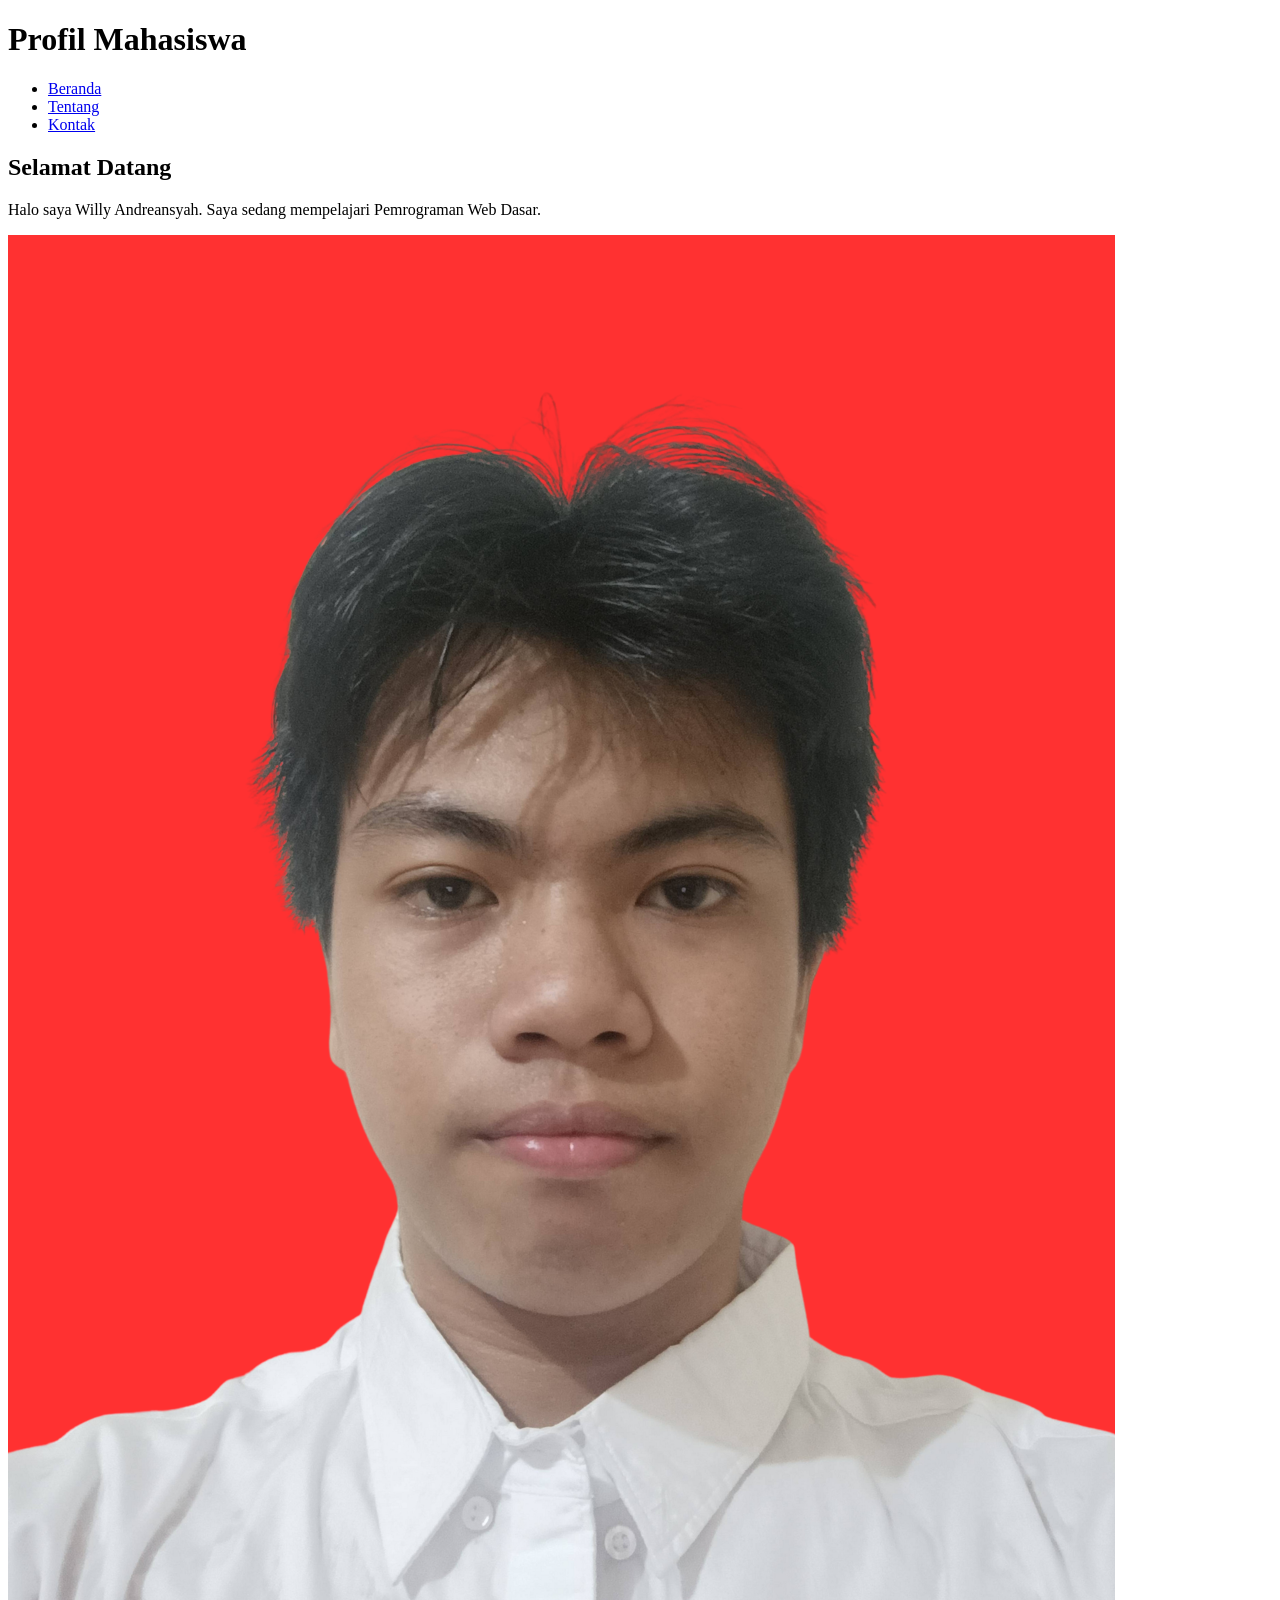
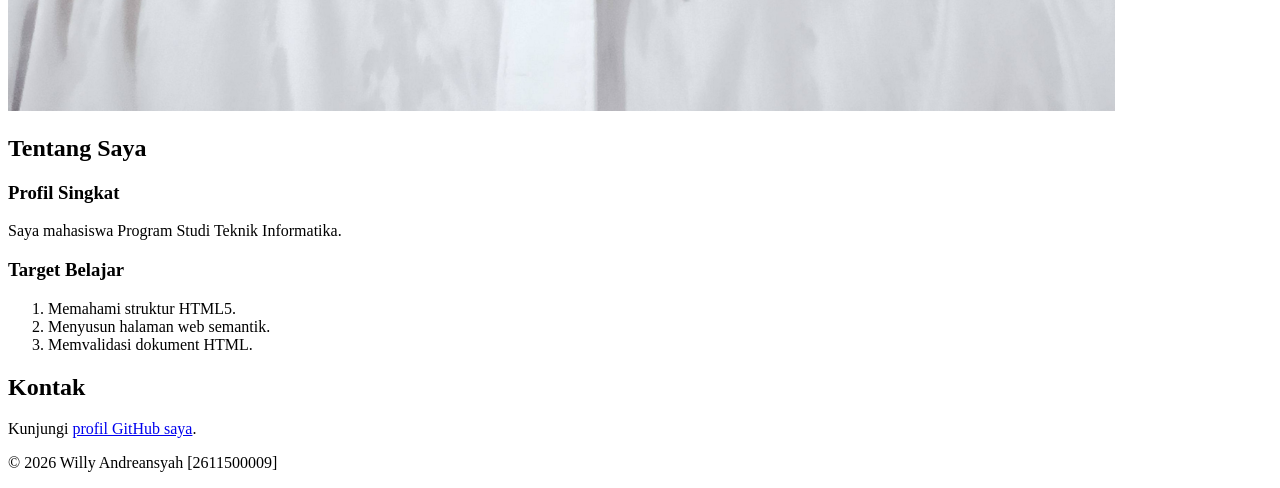
==== pertemuan-02/index.html @ aca4487e "mengisi index.html" ====
<!DOCTYPE html>
<html lang="id">

<head>
    <meta charset="UTF-8">
    <meta name="viewport" content="width=device-width, initial-scale=1.0">
    <title>Profil Mahasiswa</title>
</head>

<body>

    <header>
        <h1>Profil Mahasiswa</h1>
        <nav>
            <ul>
                <li><a href="#home">Beranda</a></li>
                <li><a href="#about">Tentang</a></li>
                <li><a href="#contact">Kontak</a></li>
            </ul>
        </nav>
    </header>

    <main>
        <section id="home">
            <h2>Selamat Datang</h2>
            <p>Halo saya Willy Andreansyah. Saya sedang mempelajari Pemrograman Web Dasar.</p>
            <img src="img/foto-profil.jpg" alt="Foto profil Willy Andreansyah">
        </section>

        <section id="about">
            <h2>Tentang Saya</h2>
            <article>
                <h3>Profil Singkat</h3>
                <p>Saya mahasiswa Program Studi Teknik Informatika.</p>

                <h3>Target Belajar</h3>
                <ol>
                    <li>Memahami struktur HTML5.</li>
                    <li>Menyusun halaman web semantik.</li>
                    <li>Memvalidasi dokument HTML.</li>
                </ol>
            </article>
        </section>

        <section id="contact">
            <h2>Kontak</h2>
            <p>Kunjungi <a href="https://github.com/willyandreansyah">profil GitHub saya</a>.</p>
        </section>
    </main>

    <footer>
        <p>&copy; 2026 Willy Andreansyah [2611500009]</p>
    </footer>

</body>

</html>
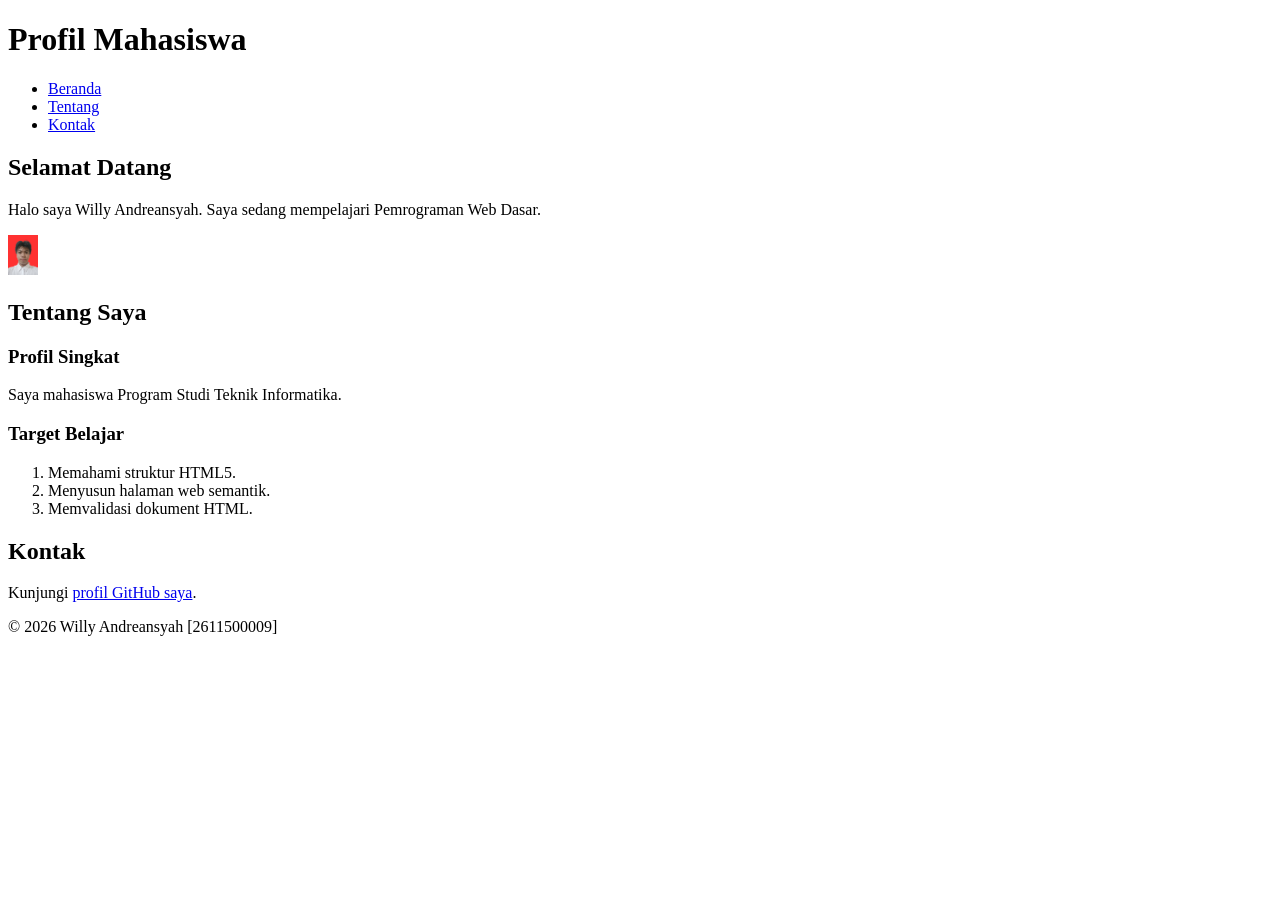
==== commit cbc12fe0: "menyesuaikan ukuran foto profil" ====
--- a/pertemuan-02/index.html
+++ b/pertemuan-02/index.html
@@ -24,7 +24,7 @@
         <section id="home">
             <h2>Selamat Datang</h2>
             <p>Halo saya Willy Andreansyah. Saya sedang mempelajari Pemrograman Web Dasar.</p>
-            <img src="img/foto-profil.jpg" alt="Foto profil Willy Andreansyah">
+            <img src="img/foto-profil.jpg" alt="Foto profil Willy Andreansyah" width="30px" height="40px">
         </section>
 
         <section id="about">
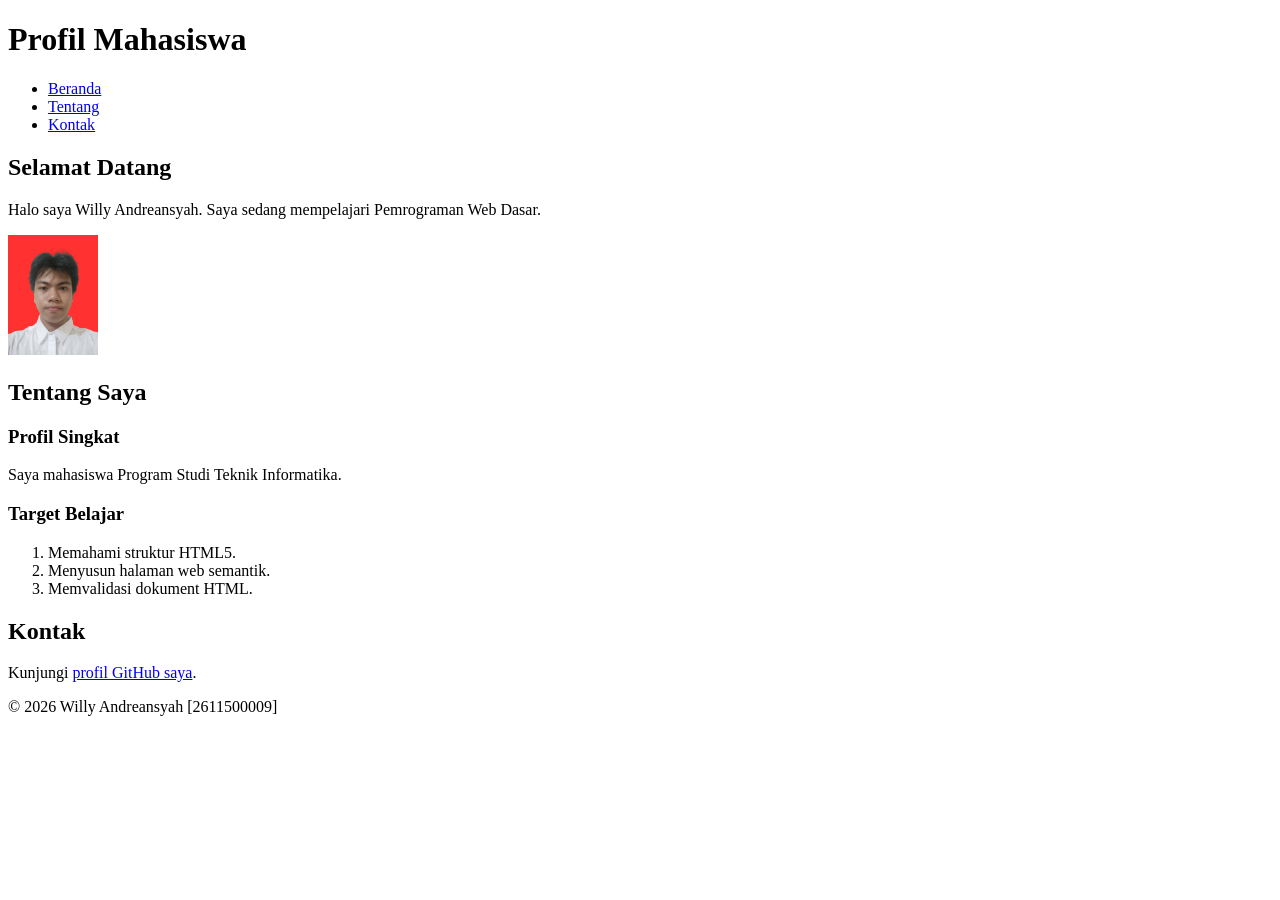
==== commit 4d615652: "menyesuaikan ukuran foto profil" ====
--- a/pertemuan-02/index.html
+++ b/pertemuan-02/index.html
@@ -24,7 +24,7 @@
         <section id="home">
             <h2>Selamat Datang</h2>
             <p>Halo saya Willy Andreansyah. Saya sedang mempelajari Pemrograman Web Dasar.</p>
-            <img src="img/foto-profil.jpg" alt="Foto profil Willy Andreansyah" width="30px" height="40px">
+            <img src="img/foto-profil.jpg" alt="Foto profil Willy Andreansyah" width="90px" height="120px">
         </section>
 
         <section id="about">
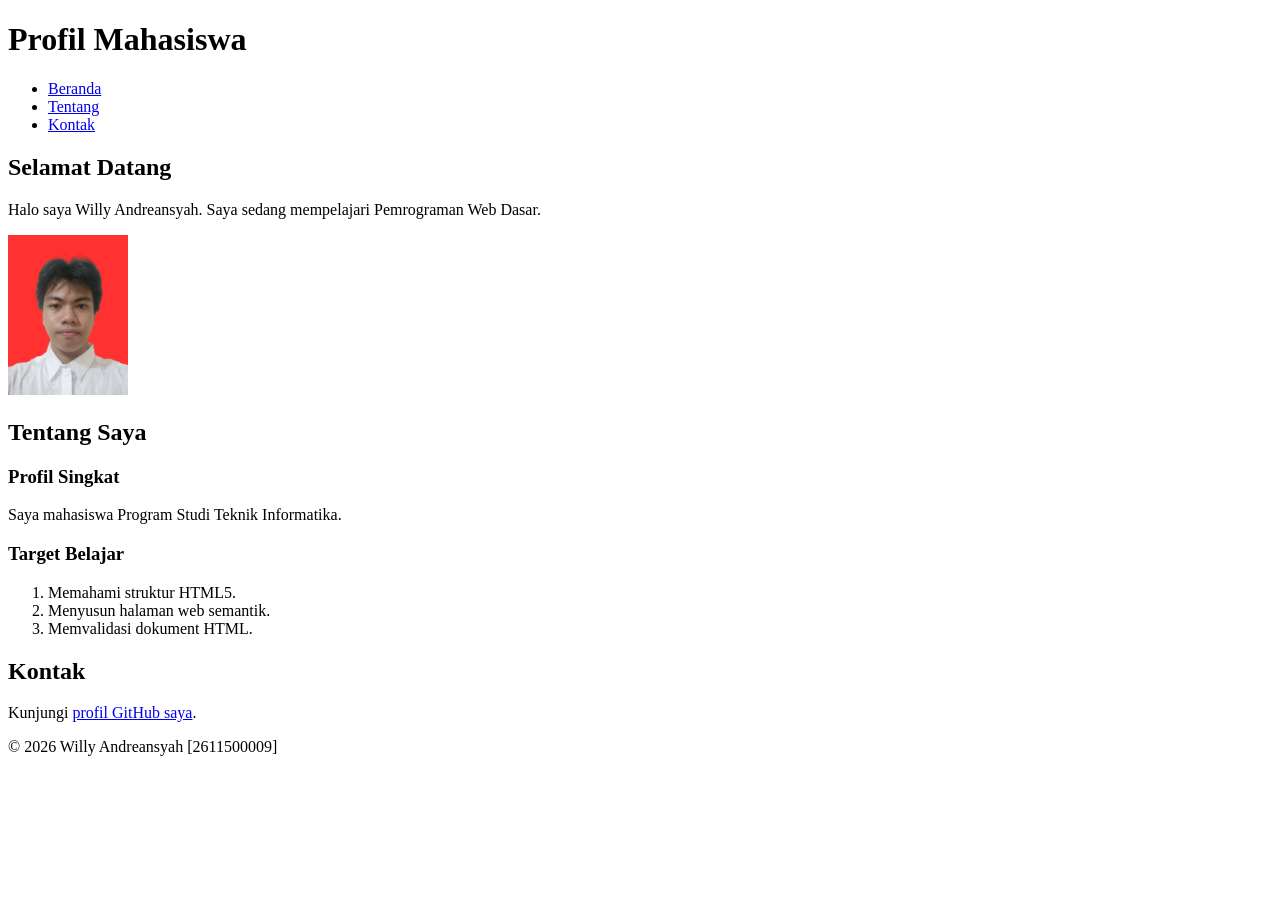
==== commit 0fed1094: "menyesuaikan ukuran foto profil" ====
--- a/pertemuan-02/index.html
+++ b/pertemuan-02/index.html
@@ -24,7 +24,7 @@
         <section id="home">
             <h2>Selamat Datang</h2>
             <p>Halo saya Willy Andreansyah. Saya sedang mempelajari Pemrograman Web Dasar.</p>
-            <img src="img/foto-profil.jpg" alt="Foto profil Willy Andreansyah" width="90px" height="120px">
+            <img src="img/foto-profil.jpg" alt="Foto profil Willy Andreansyah" width="120px" height="160px">
         </section>
 
         <section id="about">
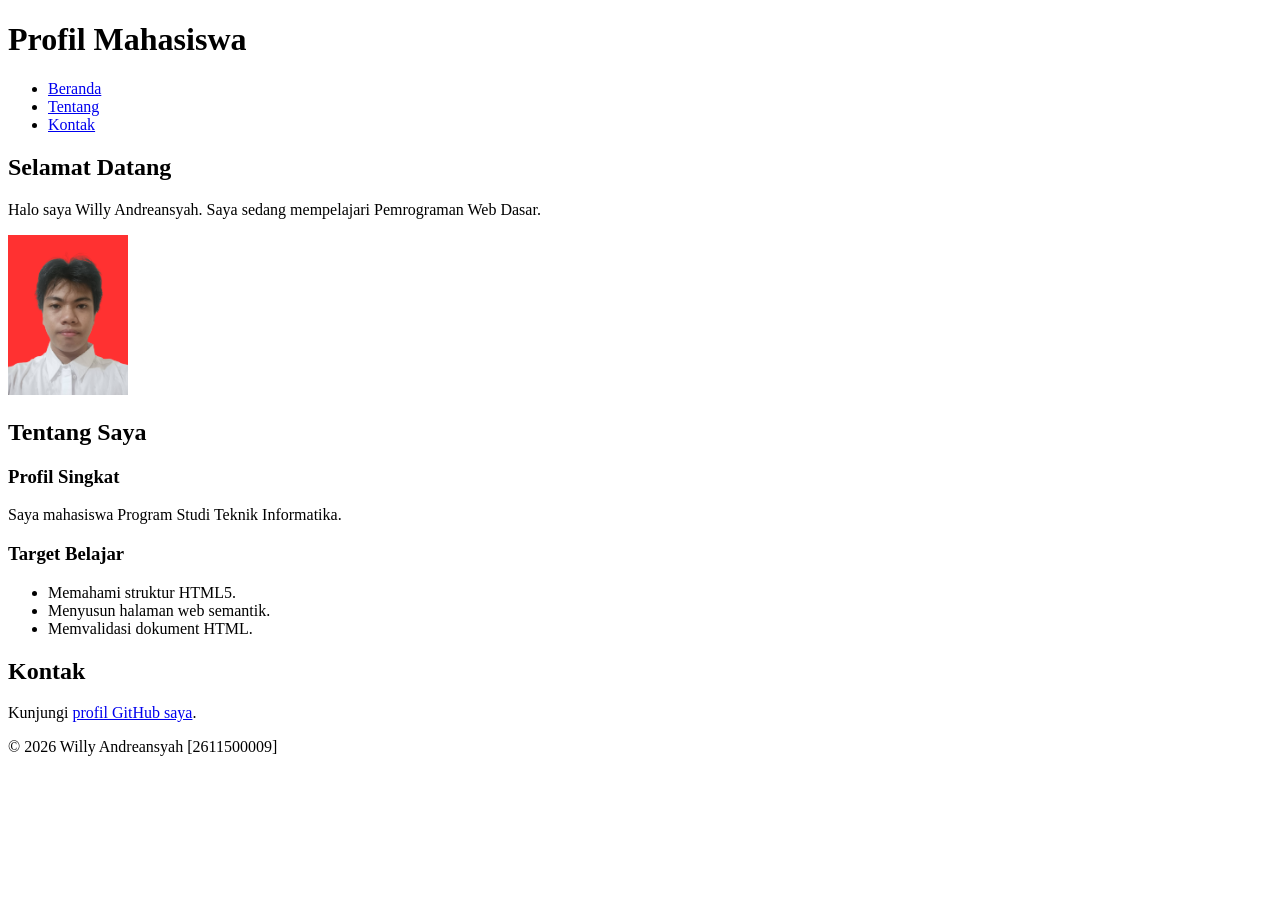
==== commit 7f700a41: "ul" ====
--- a/pertemuan-02/index.html
+++ b/pertemuan-02/index.html
@@ -24,7 +24,7 @@
         <section id="home">
             <h2>Selamat Datang</h2>
             <p>Halo saya Willy Andreansyah. Saya sedang mempelajari Pemrograman Web Dasar.</p>
-            <img src="img/foto-profil.jpg" alt="Foto profil Willy Andreansyah" width="120px" height="160px">
+            <img src="img/foto-profil.jpg" alt="Foto profil Willy Andreansyah" width="120" height="160">
         </section>
 
         <section id="about">
@@ -34,11 +34,11 @@
                 <p>Saya mahasiswa Program Studi Teknik Informatika.</p>
 
                 <h3>Target Belajar</h3>
-                <ol>
+                <ul>
                     <li>Memahami struktur HTML5.</li>
                     <li>Menyusun halaman web semantik.</li>
                     <li>Memvalidasi dokument HTML.</li>
-                </ol>
+                </ul>
             </article>
         </section>
 
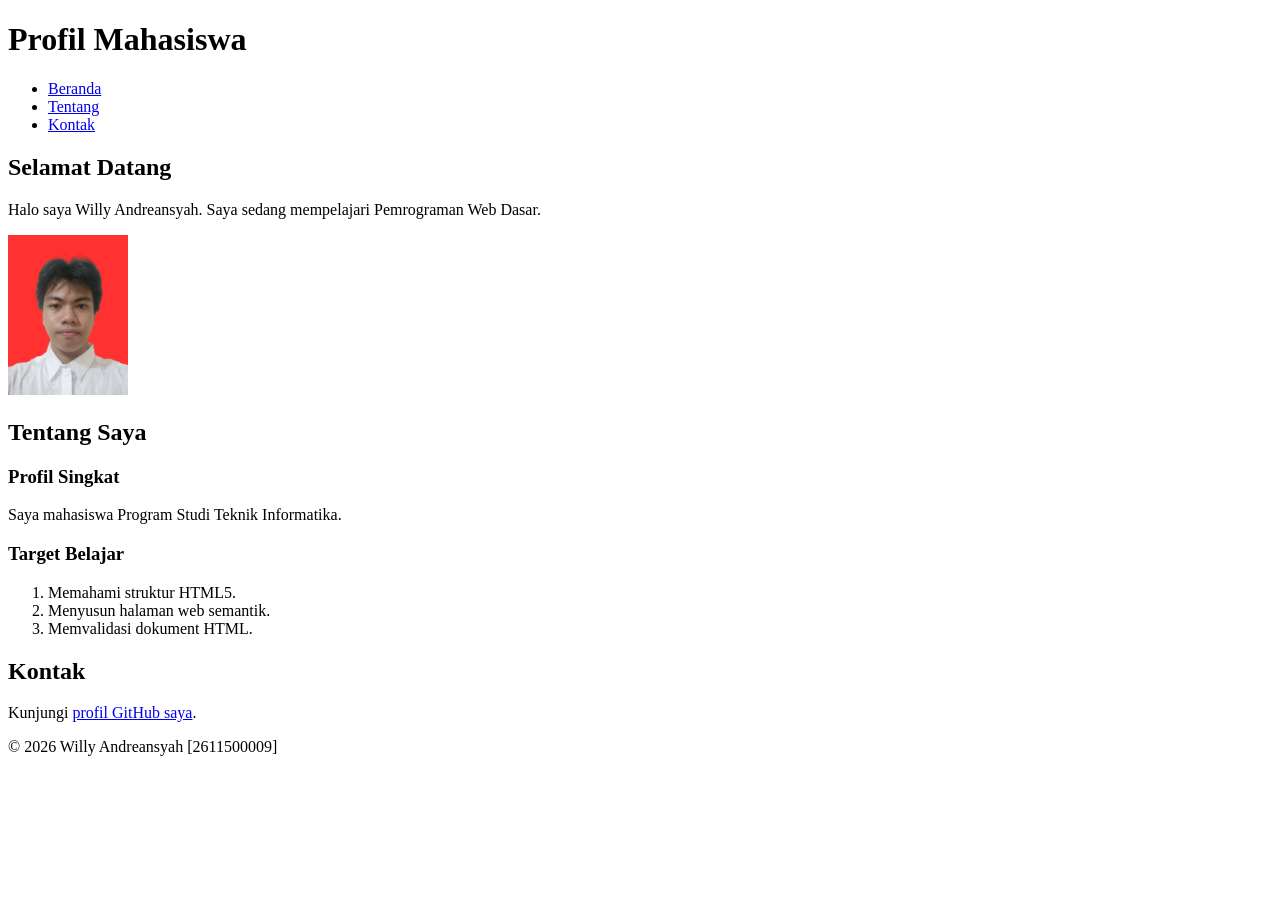
==== commit 537fe24a: "ol" ====
--- a/pertemuan-02/index.html
+++ b/pertemuan-02/index.html
@@ -34,11 +34,11 @@
                 <p>Saya mahasiswa Program Studi Teknik Informatika.</p>
 
                 <h3>Target Belajar</h3>
-                <ul>
+                <ol>
                     <li>Memahami struktur HTML5.</li>
                     <li>Menyusun halaman web semantik.</li>
                     <li>Memvalidasi dokument HTML.</li>
-                </ul>
+                </ol>
             </article>
         </section>
 
